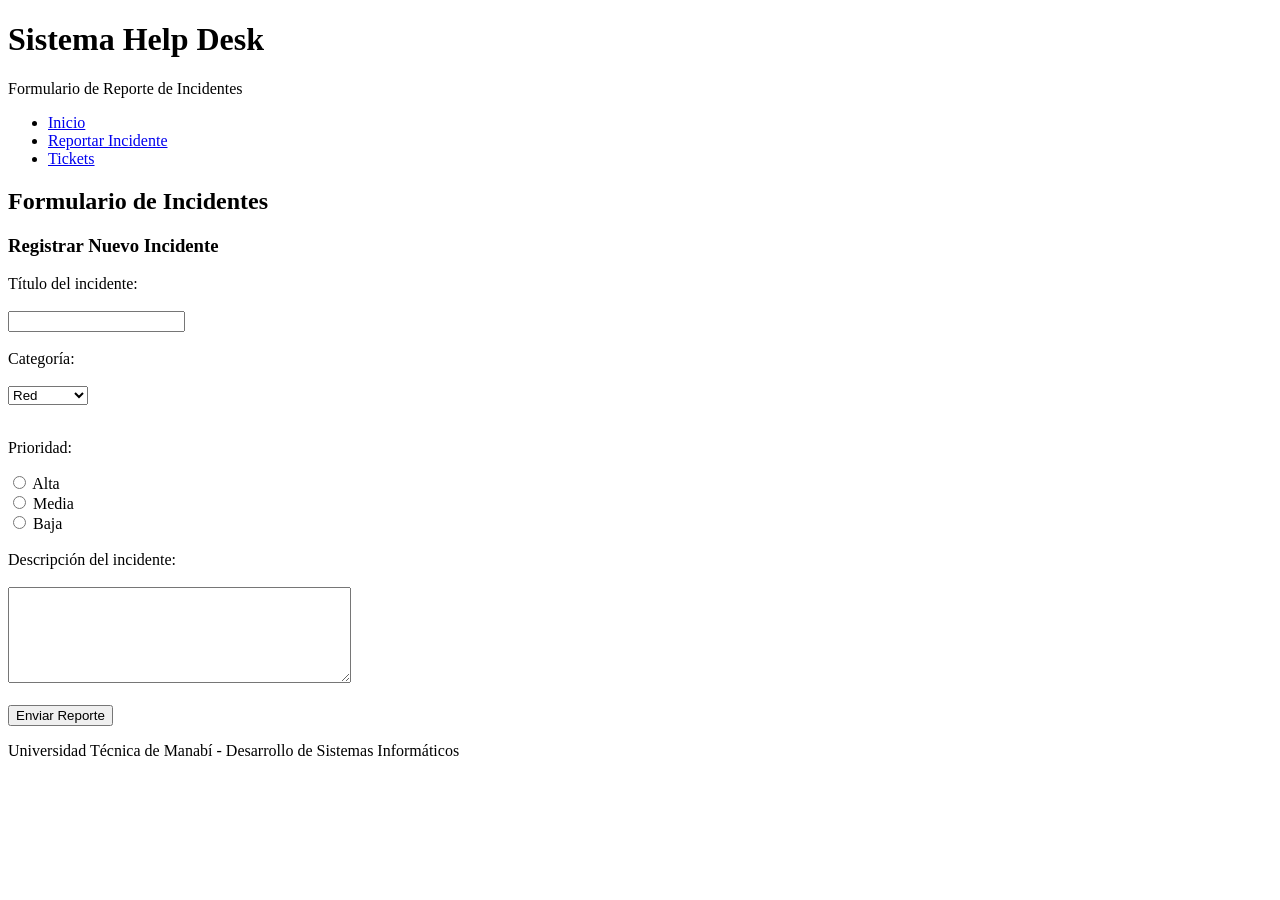
==== reportar.html @ 3c0b8cb1 "Add files via upload Subida inicial del sistema Help Desk" ====
<!DOCTYPE html>
<html lang="es">
<head>
    <meta charset="UTF-8">
    <meta name="viewport" content="width=device-width, initial-scale=1.0">
    <title>Reportar Incidente</title>
</head>
<body>

    <header>
        <h1>Sistema Help Desk</h1>
        <p>Formulario de Reporte de Incidentes</p>
    </header>

    <nav>
        <ul>
            <li><a href="index.html">Inicio</a></li>
            <li><a href="reportar.html">Reportar Incidente</a></li>
            <li><a href="tickets.html">Tickets</a></li>
        </ul>
    </nav>

    <main>

        <section>

            <h2>Formulario de Incidentes</h2>

            <article>

                <h3>Registrar Nuevo Incidente</h3>

                <form>

                    <label for="titulo">
                        Título del incidente:
                    </label>

                    <br><br>

                    <input type="text" id="titulo" name="titulo">

                    <br><br>

                    <label for="categoria">
                        Categoría:
                    </label>

                    <br><br>

                    <select id="categoria" name="categoria">
                        <option>Red</option>
                        <option>Hardware</option>
                        <option>Software</option>
                    </select>

                    <br><br>

                    <p>Prioridad:</p>

                    <input type="radio" id="alta" name="prioridad">
                    <label for="alta">Alta</label>

                    <br>

                    <input type="radio" id="media" name="prioridad">
                    <label for="media">Media</label>

                    <br>

                    <input type="radio" id="baja" name="prioridad">
                    <label for="baja">Baja</label>

                    <br><br>

                    <label for="descripcion">
                        Descripción del incidente:
                    </label>

                    <br><br>

                    <textarea id="descripcion" rows="6" cols="40"></textarea>

                    <br><br>

                    <button type="submit">
                        Enviar Reporte
                    </button>

                </form>

            </article>

        </section>

    </main>

    <footer>
        <p>Universidad Técnica de Manabí - Desarrollo de Sistemas Informáticos</p>
    </footer>

</body>
</html>
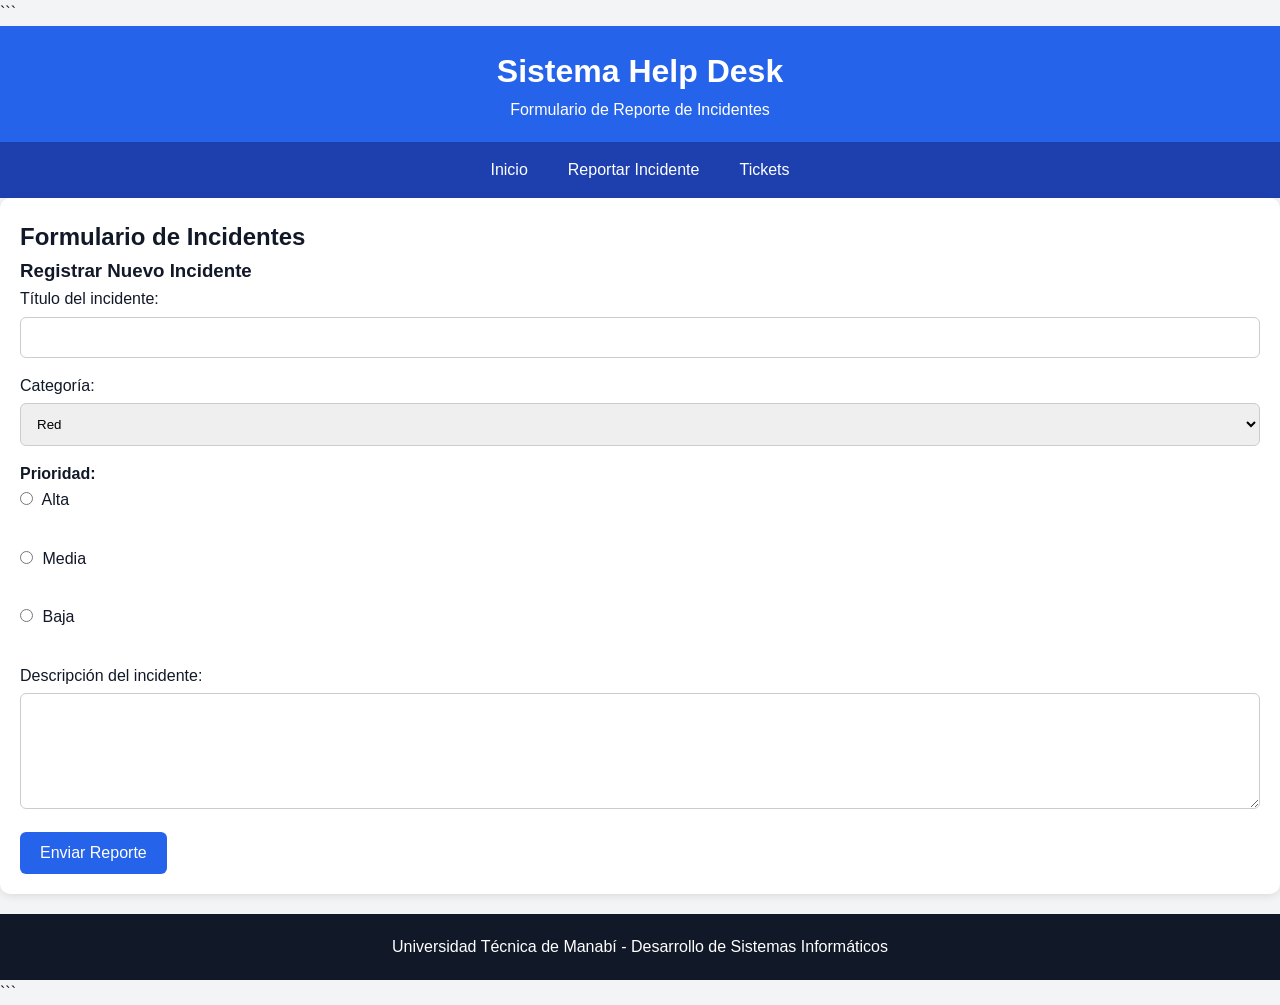
==== commit bd98e97d: "Actividad 6 - Diseño adaptable y responsive" ====
--- a/reportar.html
+++ b/reportar.html
@@ -1,103 +1,87 @@
 <!DOCTYPE html>
+
 <html lang="es">
 <head>
     <meta charset="UTF-8">
     <meta name="viewport" content="width=device-width, initial-scale=1.0">
     <title>Reportar Incidente</title>
+    <link rel="stylesheet" href="style.css">
 </head>
 <body>
 
-    <header>
-        <h1>Sistema Help Desk</h1>
-        <p>Formulario de Reporte de Incidentes</p>
-    </header>
+```
+<header>
+    <h1>Sistema Help Desk</h1>
+    <p>Formulario de Reporte de Incidentes</p>
+</header>
 
-    <nav>
-        <ul>
-            <li><a href="index.html">Inicio</a></li>
-            <li><a href="reportar.html">Reportar Incidente</a></li>
-            <li><a href="tickets.html">Tickets</a></li>
-        </ul>
-    </nav>
+<nav>
+    <ul>
+        <li><a href="index.html">Inicio</a></li>
+        <li><a href="reportar.html">Reportar Incidente</a></li>
+        <li><a href="tickets.html">Tickets</a></li>
+    </ul>
+</nav>
 
-    <main>
+<main>
 
-        <section>
+    <section class="card">
 
-            <h2>Formulario de Incidentes</h2>
+        <h2>Formulario de Incidentes</h2>
 
-            <article>
+        <article>
 
-                <h3>Registrar Nuevo Incidente</h3>
+            <h3>Registrar Nuevo Incidente</h3>
 
-                <form>
+            <form>
 
-                    <label for="titulo">
-                        Título del incidente:
-                    </label>
+                <label for="titulo">Título del incidente:</label>
+                <input type="text" id="titulo" name="titulo">
 
-                    <br><br>
+                <label for="categoria">Categoría:</label>
+                <select id="categoria" name="categoria">
+                    <option>Red</option>
+                    <option>Hardware</option>
+                    <option>Software</option>
+                </select>
 
-                    <input type="text" id="titulo" name="titulo">
+                <p><strong>Prioridad:</strong></p>
 
-                    <br><br>
+                <input type="radio" id="alta" name="prioridad">
+                <label for="alta">Alta</label>
 
-                    <label for="categoria">
-                        Categoría:
-                    </label>
+                <br><br>
 
-                    <br><br>
+                <input type="radio" id="media" name="prioridad">
+                <label for="media">Media</label>
 
-                    <select id="categoria" name="categoria">
-                        <option>Red</option>
-                        <option>Hardware</option>
-                        <option>Software</option>
-                    </select>
+                <br><br>
 
-                    <br><br>
+                <input type="radio" id="baja" name="prioridad">
+                <label for="baja">Baja</label>
 
-                    <p>Prioridad:</p>
+                <br><br>
 
-                    <input type="radio" id="alta" name="prioridad">
-                    <label for="alta">Alta</label>
+                <label for="descripcion">Descripción del incidente:</label>
 
-                    <br>
+                <textarea id="descripcion" name="descripcion" rows="6"></textarea>
 
-                    <input type="radio" id="media" name="prioridad">
-                    <label for="media">Media</label>
+                <button type="submit" class="btn-primario">
+                    Enviar Reporte
+                </button>
 
-                    <br>
+            </form>
 
-                    <input type="radio" id="baja" name="prioridad">
-                    <label for="baja">Baja</label>
+        </article>
 
-                    <br><br>
+    </section>
 
-                    <label for="descripcion">
-                        Descripción del incidente:
-                    </label>
+</main>
 
-                    <br><br>
-
-                    <textarea id="descripcion" rows="6" cols="40"></textarea>
-
-                    <br><br>
-
-                    <button type="submit">
-                        Enviar Reporte
-                    </button>
-
-                </form>
-
-            </article>
-
-        </section>
-
-    </main>
-
-    <footer>
-        <p>Universidad Técnica de Manabí - Desarrollo de Sistemas Informáticos</p>
-    </footer>
+<footer>
+    <p>Universidad Técnica de Manabí - Desarrollo de Sistemas Informáticos</p>
+</footer>
+```
 
 </body>
-</html>+</html>
--- a/style.css
+++ b/style.css
@@ -0,0 +1,213 @@
+:root{
+--color-primario:#2563eb;
+--color-secundario:#6b7280;
+--color-exito:#16a34a;
+--color-peligro:#dc2626;
+--color-advertencia:#facc15;
+--color-fondo:#f3f4f6;
+--color-texto:#111827;
+}
+
+*{
+margin:0;
+padding:0;
+box-sizing:border-box;
+}
+
+body{
+font-family:Arial, sans-serif;
+background:var(--color-fondo);
+color:var(--color-texto);
+line-height:1.6;
+}
+
+/* HEADER */
+
+header{
+background:var(--color-primario);
+color:white;
+text-align:center;
+padding:20px;
+}
+
+/* NAVBAR */
+
+nav{
+background:#1e40af;
+}
+
+nav ul{
+display:flex;
+justify-content:center;
+list-style:none;
+}
+
+nav li{
+margin:0;
+}
+
+nav a{
+display:block;
+color:white;
+text-decoration:none;
+padding:15px 20px;
+}
+
+nav a:hover
+
+/* CONTENIDO */
+
+main{
+max-width:1100px;
+margin:auto;
+padding:20px;
+}
+
+/* DASHBOARD GRID */
+
+.dashboard{
+display:grid;
+grid-template-columns:repeat(auto-fit,minmax(300px,1fr));
+gap:20px;
+}
+
+/* CARDS */
+
+.card{
+background:white;
+padding:20px;
+border-radius:10px;
+margin-bottom:20px;
+box-shadow:0 2px 8px rgba(0,0,0,.1);
+}
+
+/* BOTONES */
+
+button{
+border:none;
+cursor:pointer;
+padding:12px 20px;
+border-radius:6px;
+font-size:16px;
+}
+
+.btn-primario{
+background:var(--color-primario);
+color:white;
+}
+
+.btn-primario:hover{
+opacity:.9;
+}
+
+/* FORMULARIOS */
+
+input,
+select,
+textarea{
+width:100%;
+padding:12px;
+border:1px solid #ccc;
+border-radius:6px;
+margin-top:5px;
+margin-bottom:15px;
+}
+
+input:focus,
+select:focus,
+textarea:focus{
+outline:2px solid var(--color-primario);
+}
+
+/* RADIO BUTTONS */
+
+input[type="radio"]{
+width:auto;
+margin-right:5px;
+}
+
+input[type="radio"] + label{
+display:inline;
+}
+
+/* TABLAS */
+
+table{
+width:100%;
+border-collapse:collapse;
+}
+
+th{
+background:var(--color-primario);
+color:white;
+}
+
+th,
+td{
+padding:12px;
+border:1px solid #ddd;
+text-align:left;
+}
+
+/* BADGES */
+
+.badge-alta{
+background:#dc2626;
+color:white;
+padding:5px 10px;
+border-radius:20px;
+}
+
+.badge-media{
+background:#facc15;
+color:black;
+padding:5px 10px;
+border-radius:20px;
+}
+
+.badge-baja{
+background:#16a34a;
+color:white;
+padding:5px 10px;
+border-radius:20px;
+}
+
+/* FOOTER */
+
+footer{
+background:#111827;
+color:white;
+text-align:center;
+padding:20px;
+margin-top:20px;
+}
+
+/* RESPONSIVE */
+
+@media(max-width:768px){
+
+```
+nav ul{
+    flex-direction:column;
+}
+
+nav a{
+    text-align:center;
+    border-top:1px solid rgba(255,255,255,.2);
+}
+
+table{
+    display:block;
+    overflow-x:auto;
+}
+
+main{
+    padding:10px;
+}
+
+.dashboard{
+    grid-template-columns:1fr;
+}
+```
+
+}
